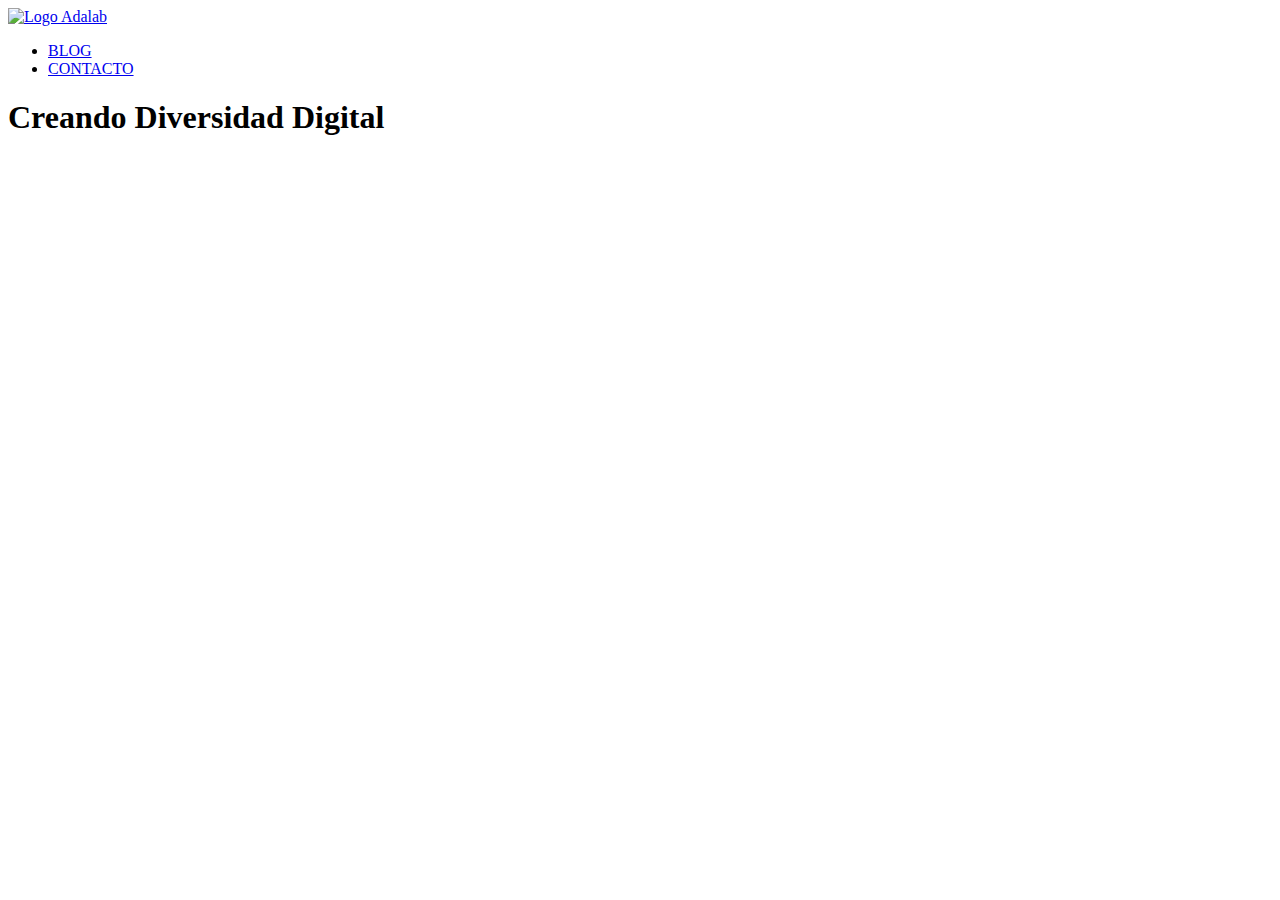
==== src/html/index.html @ ef523b38 "Migration" ====
<!DOCTYPE html>
<html lang="es">
  <head>
    <meta charset="UTF-8">
    <meta http-equiv="X-UA-Compatible" content="IE=edge"/>
    <meta name="viewport" content="width=device-width, initial-scale=1.0"/>
    <link rel="preconnect" href="https://fonts.gstatic.com"/>
    <link rel="stylesheet" href="https://fonts.googleapis.com/css2?family=Rubik:wght@400;700&display=swap"/>
    <link rel="stylesheet" href="./assets/css/main.css"/>
    <title>Adalab</title>
  </head>
  <body>
    <header class="header">
      <a class="main-logo" href="https://adalab.es/" target="_blank">
        <img src="./assets/images/adalab-logo-155x61.png" alt="Logo Adalab"/>
      </a>
      <nav>
        <ul class="nav-menu">
          <li>
            <a class="link" href="https://adalab.es/blog/" title="Blog" target="_blank">BLOG</a>
          </li>
          <li>
            <a class="link" href="https://adalab.es/contacto/" title="Contacto" target="_blank">CONTACTO</a>
          </li>
        </ul>
      </nav>
    </header>
    <main class="main">
      <h1 class="main-title">
        Creando
        <span class="main-title-br">Diversidad</span>
        Digital
      </h1>
    </main>
  </body>
</html>
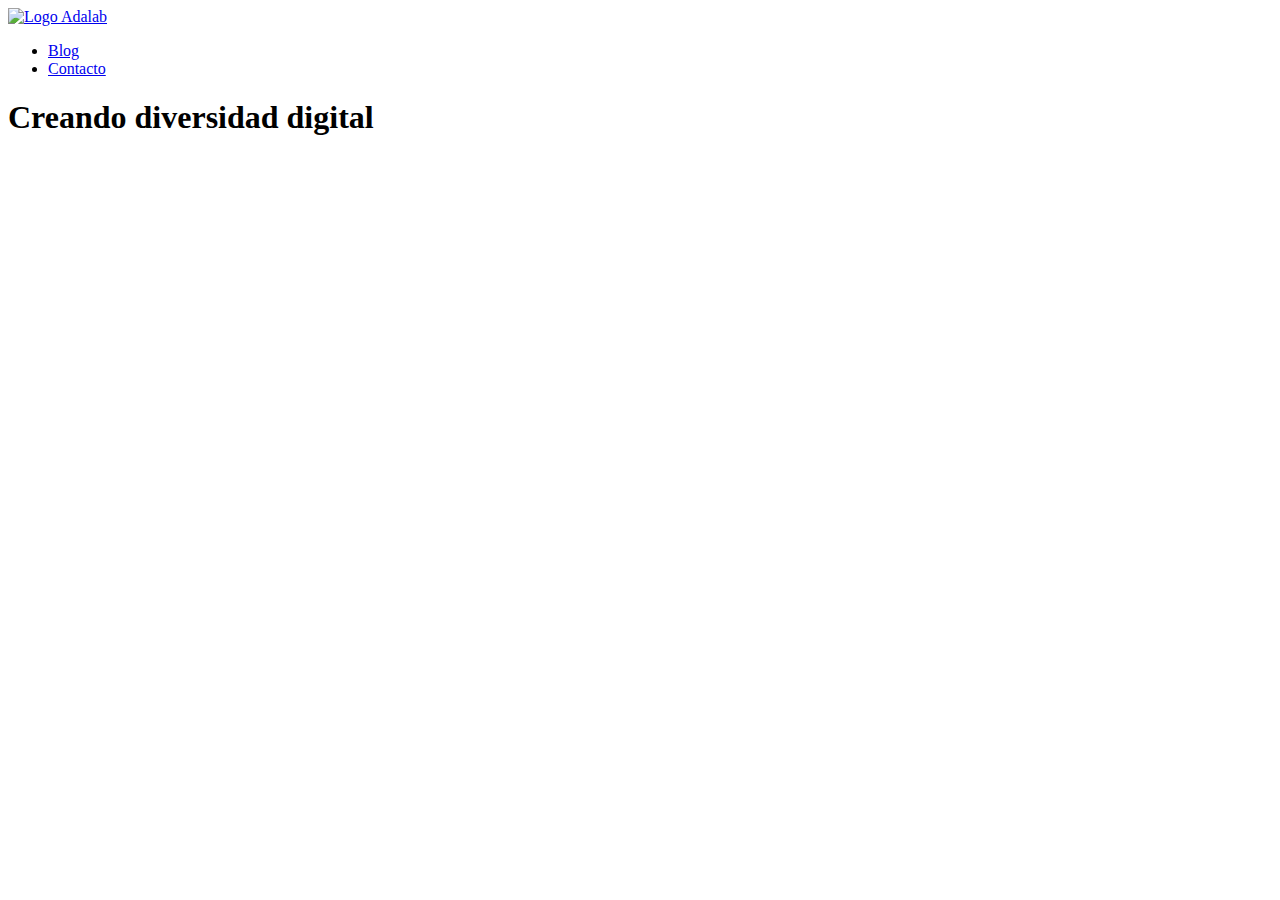
==== commit ae96c589: "Update issue comments" ====
--- a/src/html/index.html
+++ b/src/html/index.html
@@ -11,26 +11,22 @@
   </head>
   <body>
     <header class="header">
-      <a class="main-logo" href="https://adalab.es/" target="_blank">
+      <a class="main-logo" href="https://adalab.es/" title="Adalab" target="_blank">
         <img src="./assets/images/adalab-logo-155x61.png" alt="Logo Adalab"/>
       </a>
       <nav>
         <ul class="nav-menu">
           <li>
-            <a class="link" href="https://adalab.es/blog/" title="Blog" target="_blank">BLOG</a>
+            <a class="link" href="https://adalab.es/blog/" title="Blog" target="_blank">Blog</a>
           </li>
           <li>
-            <a class="link" href="https://adalab.es/contacto/" title="Contacto" target="_blank">CONTACTO</a>
+            <a class="link" href="https://adalab.es/contacto/" title="Contacto" target="_blank">Contacto</a>
           </li>
         </ul>
       </nav>
     </header>
     <main class="main">
-      <h1 class="main-title">
-        Creando
-        <span class="main-title-br">Diversidad</span>
-        Digital
-      </h1>
+      <h1 class="main-title">Creando diversidad digital</h1>
     </main>
   </body>
 </html>
